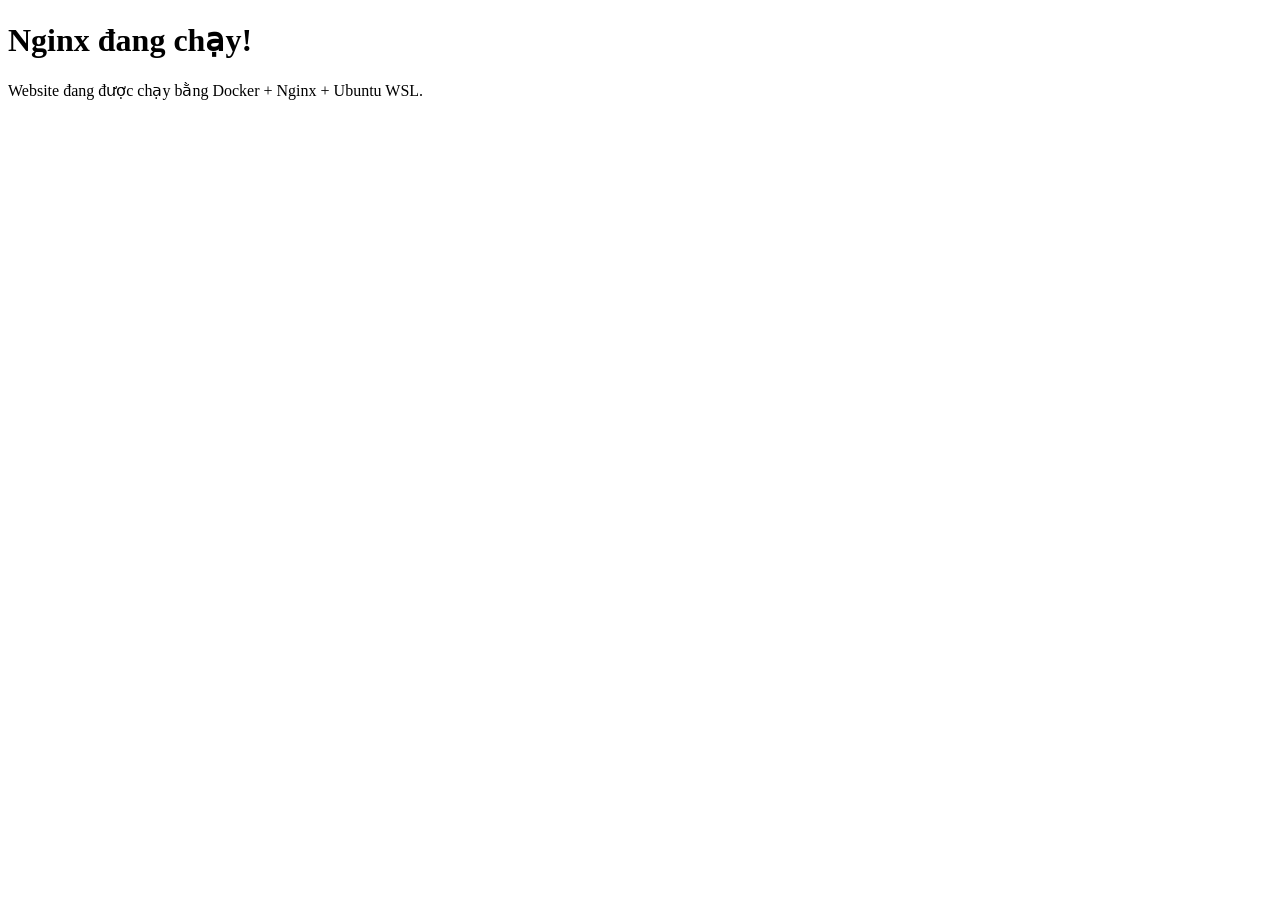
==== nginx/html/index.html @ 5d50285f "Hoan thanh bai 1 Docker Compose" ====
<!DOCTYPE html>
<html lang="vi">
<head>
    <meta charset="UTF-8">
    <title>Nginx Docker</title>
</head>
<body>

    <h1>Nginx đang chạy!</h1>

    <p>
        Website đang được chạy bằng
        Docker + Nginx + Ubuntu WSL.
    </p>

</body>
</html>
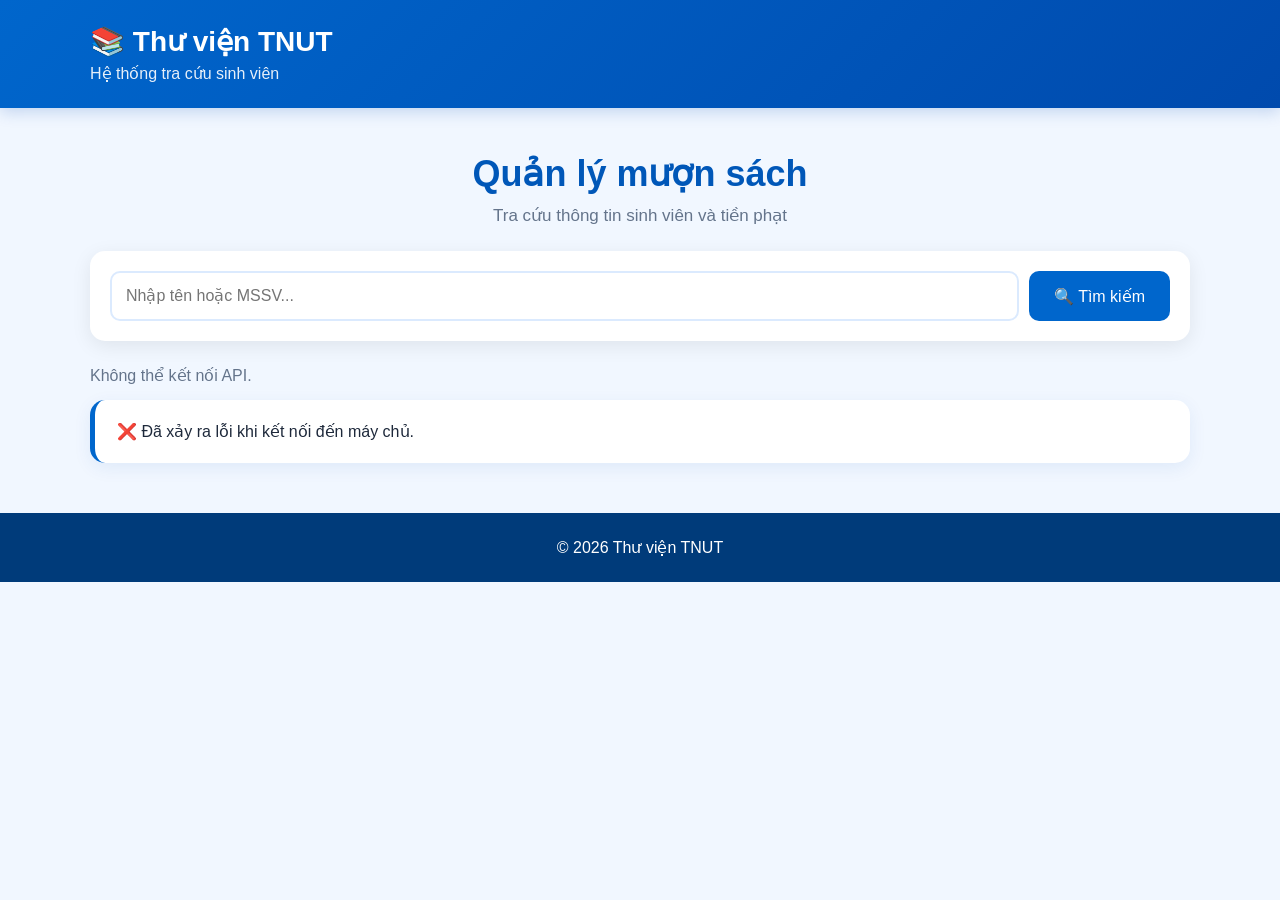
==== commit 028ff276: "bai tap 2" ====
--- a/nginx/html/index.html
+++ b/nginx/html/index.html
@@ -1,17 +1,105 @@
 <!DOCTYPE html>
 <html lang="vi">
+
 <head>
+
     <meta charset="UTF-8">
-    <title>Nginx Docker</title>
+
+    <meta name="viewport"
+          content="width=device-width, initial-scale=1.0">
+
+    <title>Thư viện YS</title>
+
+    <link rel="stylesheet"
+          href="style.css">
+
 </head>
+
+
 <body>
 
-    <h1>Nginx đang chạy!</h1>
+    <!-- HEADER -->
 
-    <p>
-        Website đang được chạy bằng
-        Docker + Nginx + Ubuntu WSL.
-    </p>
+    <header>
+
+        <div class="container">
+
+            <div class="logo">
+                📚 Thư viện TNUT
+            </div>
+
+            <div class="subtitle">
+                Hệ thống tra cứu sinh viên
+            </div>
+
+        </div>
+
+    </header>
+
+
+    <!-- MAIN -->
+
+    <main class="container">
+
+        <section class="hero">
+
+            <h1>
+                Quản lý mượn sách
+            </h1>
+
+            <p>
+                Tra cứu thông tin sinh viên và tiền phạt
+            </p>
+
+        </section>
+
+
+        <!-- SEARCH -->
+
+        <section class="search-box">
+
+            <input
+                type="text"
+                id="keyword"
+                placeholder="Nhập tên hoặc MSSV..."
+            >
+
+            <button onclick="searchStudent()">
+                🔍 Tìm kiếm
+            </button>
+
+        </section>
+
+
+        <!-- STATUS -->
+
+        <div id="message">
+            Đang tải dữ liệu...
+        </div>
+
+
+        <!-- DATA -->
+
+        <section id="studentList"
+                 class="student-list">
+        </section>
+
+    </main>
+
+
+    <!-- FOOTER -->
+
+    <footer>
+
+        <p>
+            © 2026 Thư viện TNUT
+        </p>
+
+    </footer>
+
+
+    <script src="script.js"></script>
 
 </body>
+
 </html>
--- a/nginx/html/style.css
+++ b/nginx/html/style.css
@@ -0,0 +1,265 @@
+* {
+    margin: 0;
+    padding: 0;
+    box-sizing: border-box;
+}
+
+
+body {
+    font-family: Arial, sans-serif;
+
+    background: #f1f7ff;
+
+    color: #1e293b;
+}
+
+
+.container {
+    width: 90%;
+
+    max-width: 1100px;
+
+    margin: auto;
+}
+
+
+/* HEADER */
+
+header {
+    background: linear-gradient(
+        135deg,
+        #0066cc,
+        #004aad
+    );
+
+    color: white;
+
+    padding: 25px 0;
+
+    box-shadow: 0 4px 15px rgba(
+        0,
+        74,
+        173,
+        0.2
+    );
+}
+
+
+.logo {
+    font-size: 28px;
+
+    font-weight: bold;
+}
+
+
+.subtitle {
+    margin-top: 6px;
+
+    opacity: 0.9;
+}
+
+
+/* HERO */
+
+.hero {
+    text-align: center;
+
+    padding: 45px 0 25px;
+}
+
+
+.hero h1 {
+    color: #0057b8;
+
+    font-size: 36px;
+
+    margin-bottom: 10px;
+}
+
+
+.hero p {
+    color: #64748b;
+
+    font-size: 17px;
+}
+
+
+/* SEARCH */
+
+.search-box {
+    background: white;
+
+    padding: 20px;
+
+    border-radius: 15px;
+
+    box-shadow: 0 5px 20px rgba(
+        0,
+        0,
+        0,
+        0.08
+    );
+
+    display: flex;
+
+    gap: 10px;
+
+    margin-bottom: 25px;
+}
+
+
+.search-box input {
+    flex: 1;
+
+    padding: 14px;
+
+    border: 2px solid #dbeafe;
+
+    border-radius: 10px;
+
+    font-size: 16px;
+
+    outline: none;
+}
+
+
+.search-box input:focus {
+    border-color: #1473e6;
+}
+
+
+.search-box button {
+    background: #0066cc;
+
+    color: white;
+
+    border: none;
+
+    border-radius: 10px;
+
+    padding: 0 25px;
+
+    font-size: 16px;
+
+    cursor: pointer;
+}
+
+
+.search-box button:hover {
+    background: #004aad;
+}
+
+
+/* MESSAGE */
+
+#message {
+    margin: 15px 0;
+
+    color: #64748b;
+}
+
+
+/* CARD */
+
+.student-list {
+    display: grid;
+
+    grid-template-columns:
+        repeat(
+            auto-fit,
+            minmax(280px, 1fr)
+        );
+
+    gap: 20px;
+}
+
+
+.student-card {
+    background: white;
+
+    border-radius: 15px;
+
+    padding: 22px;
+
+    box-shadow:
+        0 5px 18px
+        rgba(0, 74, 173, 0.08);
+
+    border-left: 5px solid #0066cc;
+}
+
+
+.student-card h3 {
+    color: #0057b8;
+
+    margin-bottom: 12px;
+}
+
+
+.info {
+    margin: 8px 0;
+
+    color: #475569;
+}
+
+
+.money {
+    font-size: 20px;
+
+    font-weight: bold;
+
+    color: #dc2626;
+
+    margin-top: 12px;
+}
+
+
+.status {
+    display: inline-block;
+
+    margin-top: 10px;
+
+    padding: 6px 12px;
+
+    border-radius: 20px;
+
+    background: #dbeafe;
+
+    color: #0057b8;
+
+    font-size: 14px;
+}
+
+
+/* FOOTER */
+
+footer {
+    margin-top: 50px;
+
+    padding: 25px;
+
+    text-align: center;
+
+    background: #003b7a;
+
+    color: white;
+}
+
+
+/* MOBILE */
+
+@media (max-width: 600px) {
+
+    .search-box {
+        flex-direction: column;
+    }
+
+    .search-box button {
+        padding: 13px;
+    }
+
+    .hero h1 {
+        font-size: 28px;
+    }
+
+}
